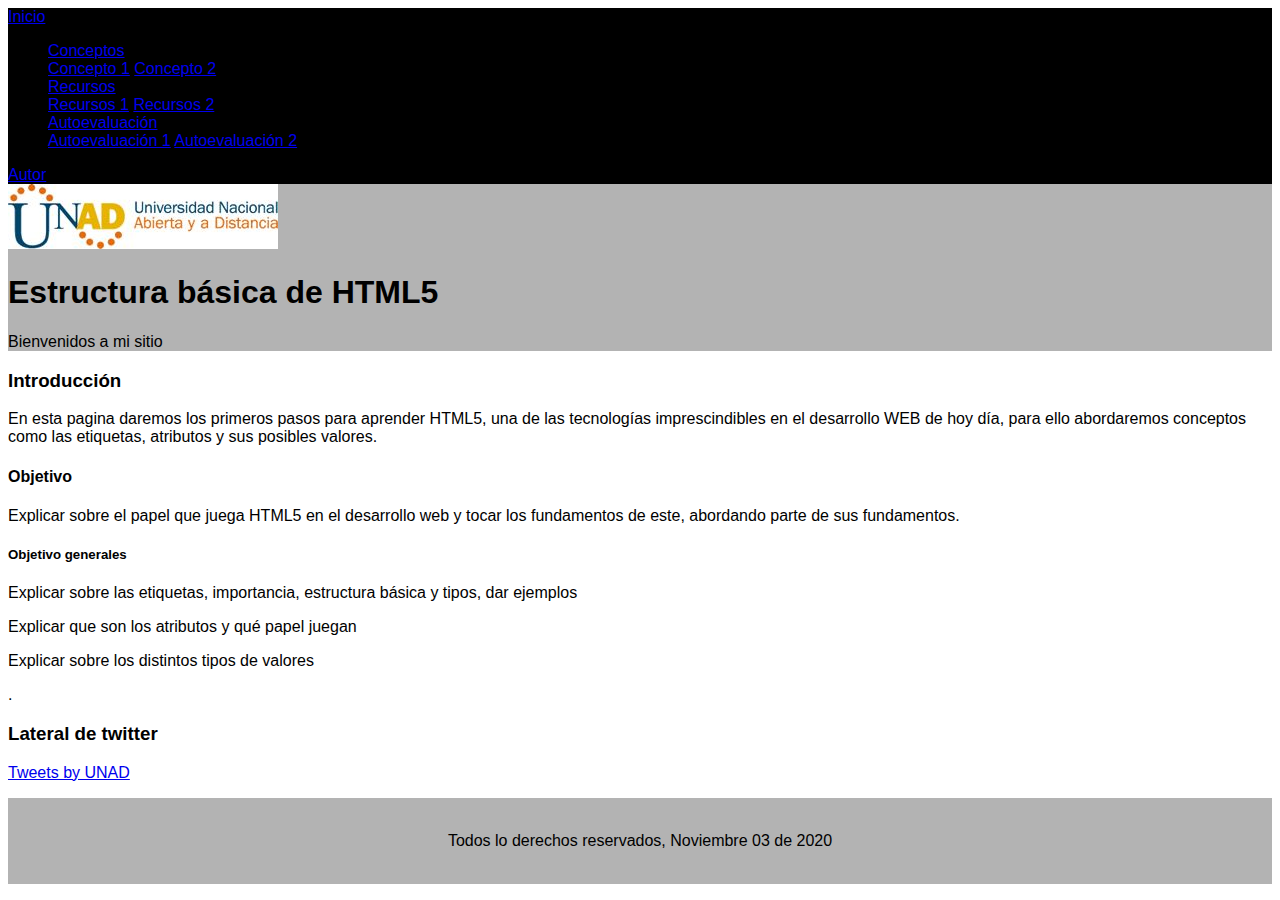
==== Fase_3/index.html @ faffefbf "Mensaje de referencia" ====
<!DOCTYPE html>
<html lang="en">

<head>
    <meta charset="UTF-8">
    <meta name="viewport" content="width=device-width, initial-scale=1.0">
    <title>Document</title>
    <link rel="stylesheet" href="https://cdn.jsdelivr.net/npm/bootstrap@4.5.3/dist/css/bootstrap.min.css"
        integrity="sha384-TX8t27EcRE3e/ihU7zmQxVncDAy5uIKz4rEkgIXeMed4M0jlfIDPvg6uqKI2xXr2" crossorigin="anonymous">
    <script src="https://code.jquery.com/jquery-3.5.1.slim.min.js"
        integrity="sha384-DfXdz2htPH0lsSSs5nCTpuj/zy4C+OGpamoFVy38MVBnE+IbbVYUew+OrCXaRkfj"
        crossorigin="anonymous"></script>
    <script src="https://cdn.jsdelivr.net/npm/bootstrap@4.5.3/dist/js/bootstrap.bundle.min.js"
        integrity="sha384-ho+j7jyWK8fNQe+A12Hb8AhRq26LrZ/JpcUGGOn+Y7RsweNrtN/tE3MoK7ZeZDyx"
        crossorigin="anonymous"></script>
   <link rel="stylesheet" href="css/myestilo.css">
   <link href="https://allfont.es/allfont.css?fonts=franklin-gothic-book" rel="stylesheet" type="text/css"/>

   <style>
       body{
        font-family: 'Franklin Gothic Book', arial;
       }
   </style>

</head>

<body>


    <nav class="navbar navbar-expand-sm navbar-dark fixed-top">
        <!-- Brand -->
        <a class="navbar-brand" href="index.html">Inicio</a>

        <!-- Links -->
        <ul class="navbar-nav">
            <li class="nav-item dropdown">
                <a class="nav-link dropdown-toggle" href="#" id="navbardrop" data-toggle="dropdown">
                    Conceptos
                </a>
                <div class="dropdown-menu">
                    <a class="dropdown-item" href="concepto1.html">Concepto 1</a>
                    <a class="dropdown-item" href="concepto2.html">Concepto 2</a>
                </div>
            </li>
            <li class="nav-item dropdown">
                <a class="nav-link dropdown-toggle" href="#" id="navbardrop" data-toggle="dropdown">
                    Recursos
                </a>
                <div class="dropdown-menu">
                    <a class="dropdown-item" href="recursos1.html">Recursos 1</a>
                    <a class="dropdown-item" href="recursos2.html">Recursos 2</a>
                </div>
            </li>

            <!-- Dropdown -->
            <li class="nav-item dropdown">
                <a class="nav-link dropdown-toggle" href="#" id="navbardrop" data-toggle="dropdown">
                    Autoevaluación
                </a>
                <div class="dropdown-menu">
                    <a class="dropdown-item" href="#">Autoevaluación 1</a>
                    <a class="dropdown-item" href="#">Autoevaluación 2</a>
                </div>
            </li>
        </ul>
        <a class="navbar-brand" href="autor.html">Autor</a>
    </nav>

    <!-- jumbotron -->

    <div class="jumbotron jumbotron-fluid" style="background-color: #b3b3b3;">
        <div class="container">
            <div class="row">
                <div class="col-sm-4">
                    <img src="img/logo.jpg" class="float-left">
                </div>
                <div class="col-sm-4">
                    <h1>Estructura básica de HTML5</h1>
                    <p>Bienvenidos a mi sitio</p>
                </div>
                
                
            </div>
        </div>
    </div>
    <!-- seccion principal -->

    <div class="container">
        <div class="row">
            <div class="col-sm-8">
                <h3>Introducción</h3>
                <p>
                    En esta pagina daremos los primeros pasos para aprender HTML5, una de las tecnologías imprescindibles en el desarrollo WEB de hoy día, para ello abordaremos conceptos como las etiquetas, atributos y sus posibles valores.
                </p>
                <h4>Objetivo</h4>
                <p>Explicar sobre el papel que juega HTML5 en el desarrollo web y tocar los fundamentos de este, abordando parte de sus fundamentos. </p>
                <h5>Objetivo generales</h5>
                <p>Explicar sobre las etiquetas, importancia, estructura básica y tipos, dar ejemplos</p>
                <p>Explicar que son los atributos y qué papel juegan </p>
                <p>Explicar sobre los distintos tipos de valores </p>
                <a href="#" class="boton"></a>
            </div>
            <div class="col-sm-4">.
                <h3>Lateral de twitter</h3>
                <p>
                    <a class="twitter-timeline" data-height="430" href="https://twitter.com/universidadunad?lang=es">Tweets by UNAD</a> <script async src="https://platform.twitter.com/widgets.js" charset="utf-8"></script> 
                </p>
            </div>
        </div>
    </div>
    <footer style="background-color: #b3b3b3; text-align: center;">
        <br>
        <p style="color: black;"> Todos lo derechos reservados, Noviembre 03 de 2020</p>
        <br>
    </footer>

</body>

</html>
---- Fase_3/css/myestilo.css ----
nav{
    background-color: black;
}
footer{
    background-color: rgb(3, 3, 34);
    color: oldlace;
}
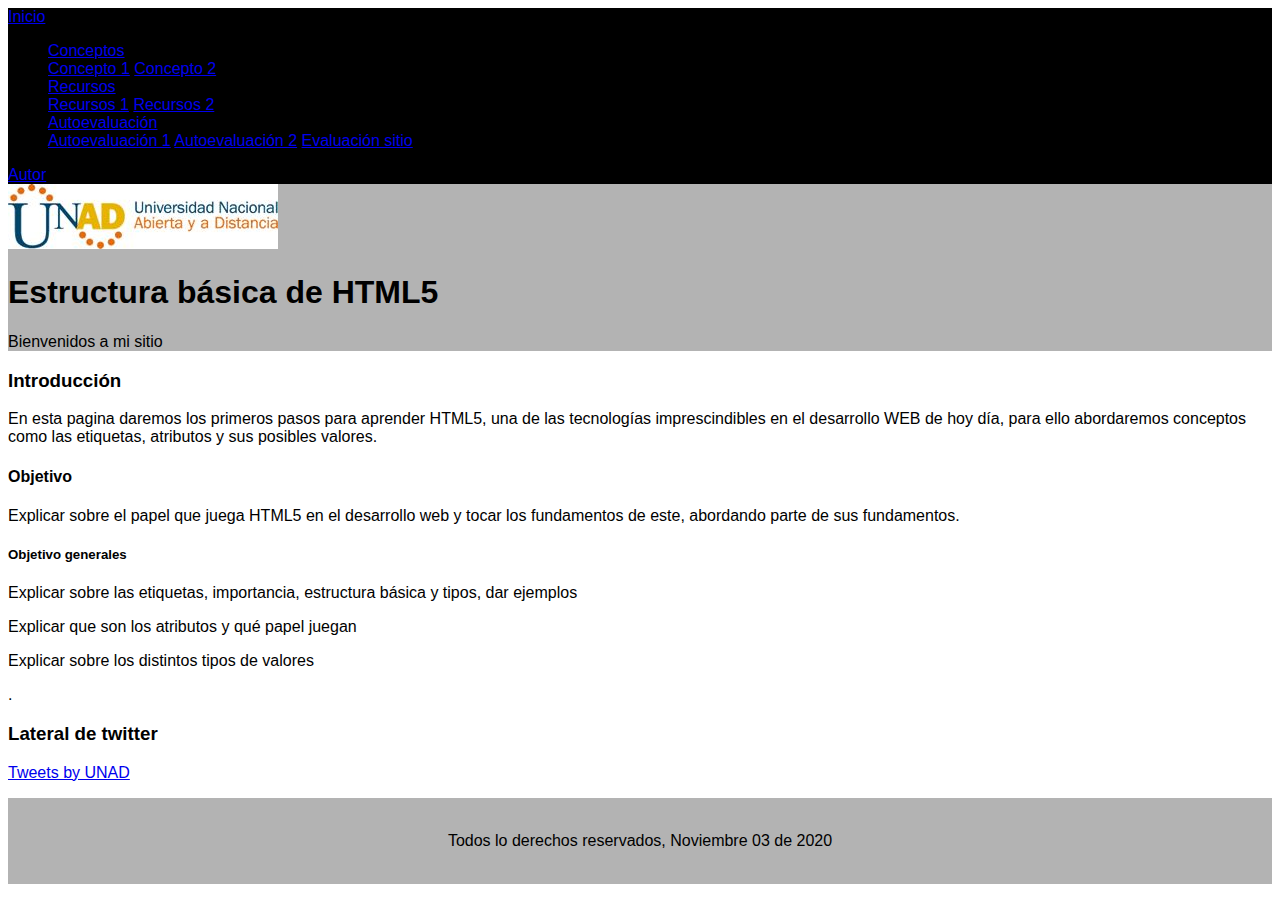
==== commit efa2594b: "Mensaje de referencia" ====
--- a/Fase_3/index.html
+++ b/Fase_3/index.html
@@ -58,8 +58,9 @@
                     Autoevaluación
                 </a>
                 <div class="dropdown-menu">
-                    <a class="dropdown-item" href="#">Autoevaluación 1</a>
-                    <a class="dropdown-item" href="#">Autoevaluación 2</a>
+                    <a class="dropdown-item" href="autoevaluacion1.html">Autoevaluación 1</a>
+                    <a class="dropdown-item" href="autoevaluacion2.html">Autoevaluación 2</a>
+                    <a class="dropdown-item" href="autoevaluacion3.html">Evaluación sitio</a>
                 </div>
             </li>
         </ul>
